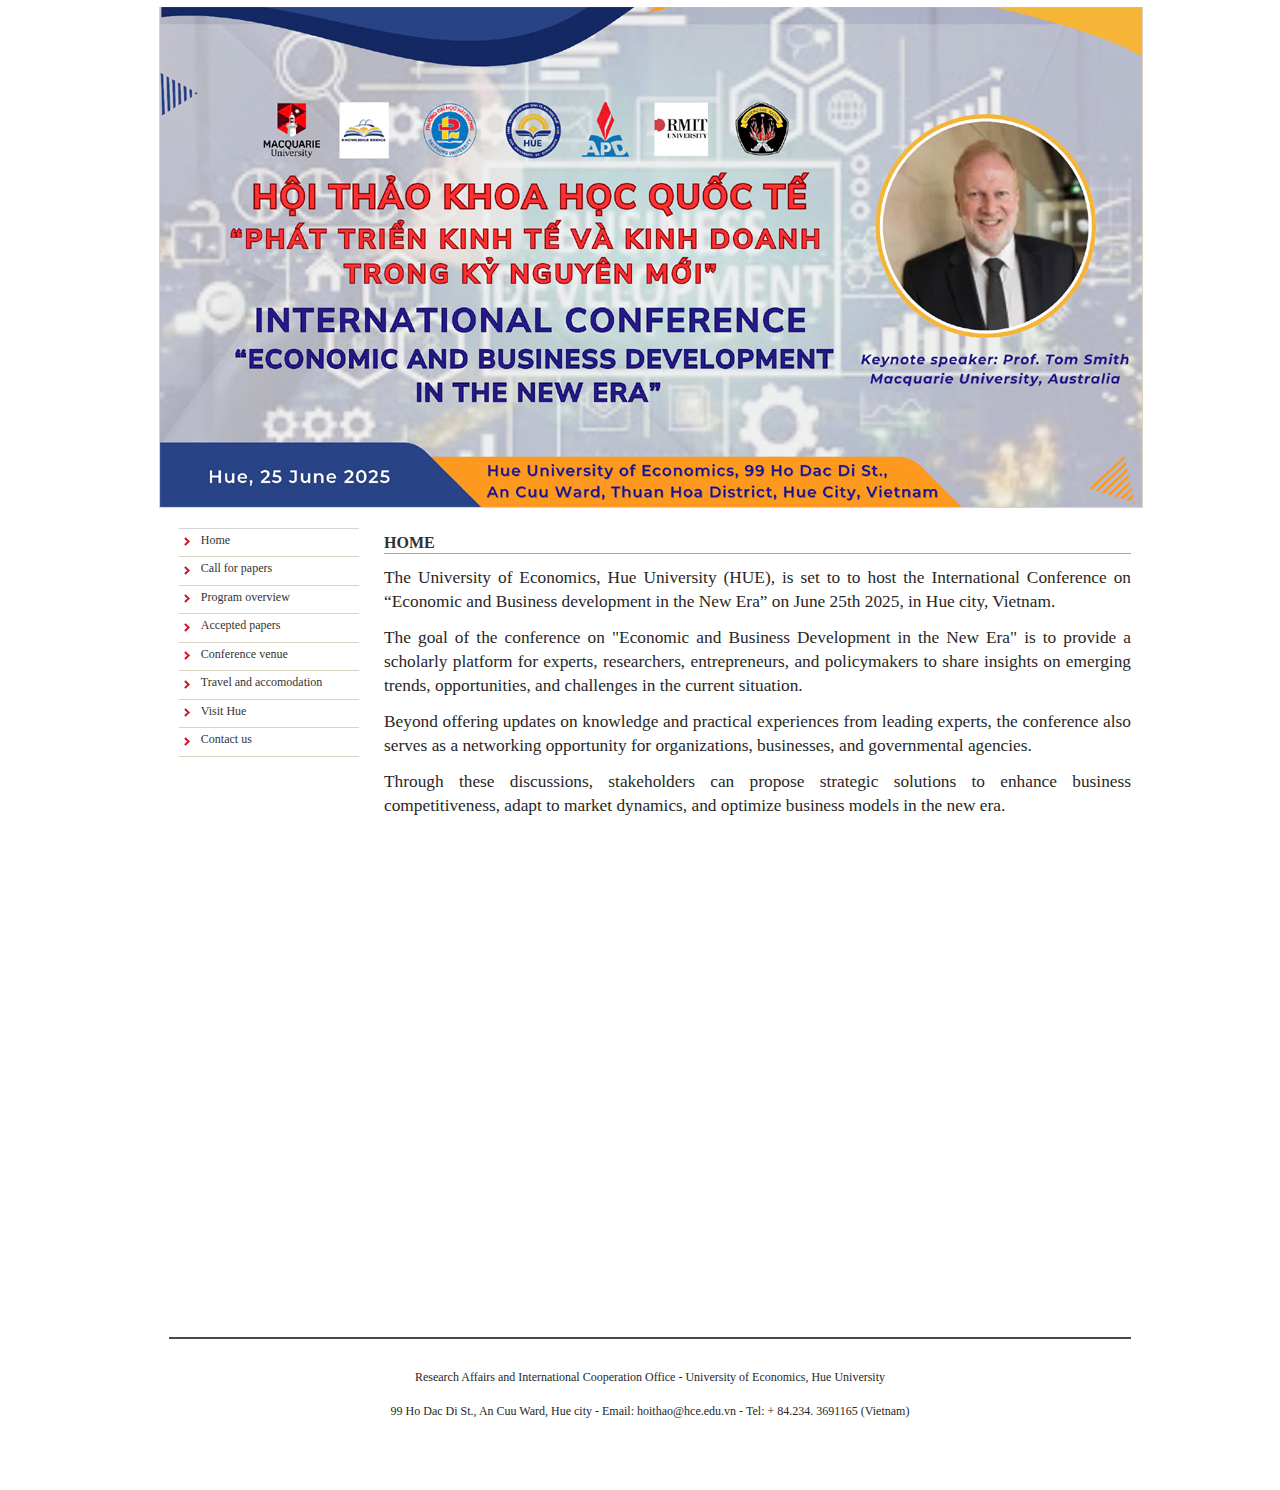
==== index.html @ 179f29ae "Add files via upload" ====
<html xmlns="http://www.w3.org/1999/xhtml" lang="en">

<head>
	<meta http-equiv="Content-Type" content="text/html; charset=utf-8" />
	<meta name="description" content="HTTrack is an easy-to-use website mirror utility. It allows you to download a World Wide website from the Internet to a local directory,building recursively all structures, getting html, images, and other files from the server to your computer. Links are rebuiltrelatively so that you can freely browse to the local site (works with any browser). You can mirror several sites together so that you can jump from one toanother. You can, also, update an existing mirror site, or resume an interrupted download. The robot is fully configurable, with an integrated help" />
	<meta name="keywords" content="httrack, HTTRACK, HTTrack, winhttrack, WINHTTRACK, WinHTTrack, offline browser, web mirror utility, aspirateur web, surf offline, web capture, www mirror utility, browse offline, local  site builder, website mirroring, aspirateur www, internet grabber, capture de site web, internet tool, hors connexion, unix, dos, windows 95, windows 98, solaris, ibm580, AIX 4.0, HTS, HTGet, web aspirator, web aspirateur, libre, GPL, GNU, free software" />
	<title>Local index - HTTrack Website Copier</title>
  <!-- Mirror and index made by HTTrack Website Copier/3.49-2 [XR&CO'2014] -->
	<style type="text/css">
	<!--

body {
	margin: 0;  padding: 0;  margin-bottom: 15px;  margin-top: 8px;
	background: #77b;
}
body, td {
	font: 14px "Trebuchet MS", Verdana, Arial, Helvetica, sans-serif;
	}

#subTitle {
	background: #000;  color: #fff;  padding: 4px;  font-weight: bold; 
	}

#siteNavigation a, #siteNavigation .current {
	font-weight: bold;  color: #448;
	}
#siteNavigation a:link    { text-decoration: none; }
#siteNavigation a:visited { text-decoration: none; }

#siteNavigation .current { background-color: #ccd; }

#siteNavigation a:hover   { text-decoration: none;  background-color: #fff;  color: #000; }
#siteNavigation a:active  { text-decoration: none;  background-color: #ccc; }


a:link    { text-decoration: underline;  color: #00f; }
a:visited { text-decoration: underline;  color: #000; }
a:hover   { text-decoration: underline;  color: #c00; }
a:active  { text-decoration: underline; }

#pageContent {
	clear: both;
	border-bottom: 6px solid #000;
	padding: 10px;  padding-top: 20px;
	line-height: 1.65em;
	background-image: url(backblue.gif);
	background-repeat: no-repeat;
	background-position: top right;
	}

#pageContent, #siteNavigation {
	background-color: #ccd;
	}


.imgLeft  { float: left;   margin-right: 10px;  margin-bottom: 10px; }
.imgRight { float: right;  margin-left: 10px;   margin-bottom: 10px; }

hr { height: 1px;  color: #000;  background-color: #000;  margin-bottom: 15px; }

h1 { margin: 0;  font-weight: bold;  font-size: 2em; }
h2 { margin: 0;  font-weight: bold;  font-size: 1.6em; }
h3 { margin: 0;  font-weight: bold;  font-size: 1.3em; }
h4 { margin: 0;  font-weight: bold;  font-size: 1.18em; }

.blak { background-color: #000; }
.hide { display: none; }
.tableWidth { min-width: 400px; }

.tblRegular       { border-collapse: collapse; }
.tblRegular td    { padding: 6px;  background-image: url(fade.gif);  border: 2px solid #99c; }
.tblHeaderColor, .tblHeaderColor td { background: #99c; }
.tblNoBorder td   { border: 0; }


/* --> */
</style>

</head>

<table width="76%" border="0" align="center" cellspacing="0" cellpadding="3" class="tableWidth">
	<tr>
	<td id="subTitle">HTTrack Website Copier - Open Source offline browser</td>
	</tr>
</table>
<table width="76%" border="0" align="center" cellspacing="0" cellpadding="0" class="tableWidth">
<tr class="blak">
<td>
	<table width="100%" border="0" align="center" cellspacing="1" cellpadding="0">
	<tr>
	<td colspan="6"> 
		<table width="100%" border="0" align="center" cellspacing="0" cellpadding="10">
		<tr> 
		<td id="pageContent"> 
<!-- ==================== End prologue ==================== -->

	<meta name="generator" content="HTTrack Website Copier/3.x">
	<TITLE>Local index - HTTrack</TITLE>
</HEAD>
<BODY>
<H1 ALIGN=Center>Index of locally available sites:</H1>
	<TABLE BORDER="0" WIDTH="100%" CELLSPACING="1" CELLPADDING="0">
		<TR>
			<TD BACKGROUND="fade.gif">
				&middot;
					<A HREF="internationalconference.hce.edu.vn/index.html">
						internationalconference.hce.edu.vn/index.html
					</A>		
			</TD>
		</TR>
	</TABLE>
	<BR>
	<BR>
	<BR>
  	<H6 ALIGN="RIGHT">
	<I>Mirror and index made by HTTrack Website Copier [XR&amp;CO'2008]</I>
	</H6>
	<!-- Mirror and index made by HTTrack Website Copier/3.49-2 [XR&CO'2014] -->
	<!-- Thanks for using HTTrack Website Copier! -->
	<meta HTTP-EQUIV="Refresh" CONTENT="0; URL=internationalconference.hce.edu.vn/index.html">


<!-- ==================== Start epilogue ==================== -->
		</td>
		</tr>
		</table>
	</td>
	</tr>
	</table>
</td>
</tr>
</table>

<table width="76%" border="0" align="center" valign="bottom" cellspacing="0" cellpadding="0">
	<tr>
	<td id="footer"><small>&copy; 2008 Xavier Roche & other contributors - Web Design: Leto Kauler.</small></td>
	</tr>
</table>

</body>

</html>
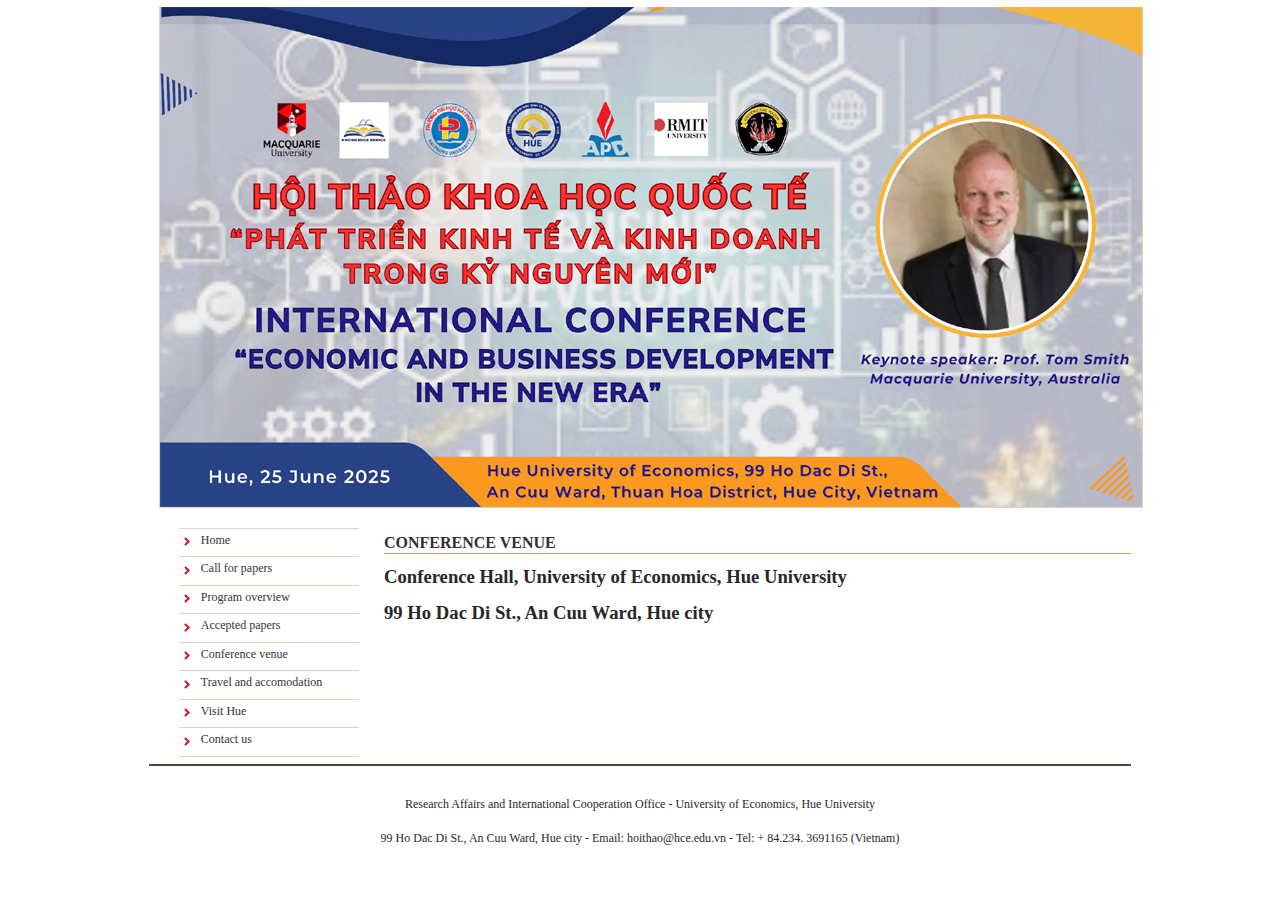
==== commit 5667d44b: "Add files via upload" ====
--- a/index.html
+++ b/index.html
@@ -73,7 +73,7 @@
 .tblNoBorder td   { border: 0; }
 
 
-/* --> */
+// -->
 </style>
 
 </head>
@@ -103,8 +103,8 @@
 		<TR>
 			<TD BACKGROUND="fade.gif">
 				&middot;
-					<A HREF="internationalconference.hce.edu.vn/index.html">
-						internationalconference.hce.edu.vn/index.html
+					<A HREF="internationalconference.hce.edu.vn/Conference-Program.html">
+						internationalconference.hce.edu.vn/Conference-Program.html
 					</A>		
 			</TD>
 		</TR>
@@ -117,7 +117,7 @@
 	</H6>
 	<!-- Mirror and index made by HTTrack Website Copier/3.49-2 [XR&CO'2014] -->
 	<!-- Thanks for using HTTrack Website Copier! -->
-	<meta HTTP-EQUIV="Refresh" CONTENT="0; URL=internationalconference.hce.edu.vn/index.html">
+	<meta HTTP-EQUIV="Refresh" CONTENT="0; URL=internationalconference.hce.edu.vn/Conference-Program.html">
 
 
 <!-- ==================== Start epilogue ==================== -->
